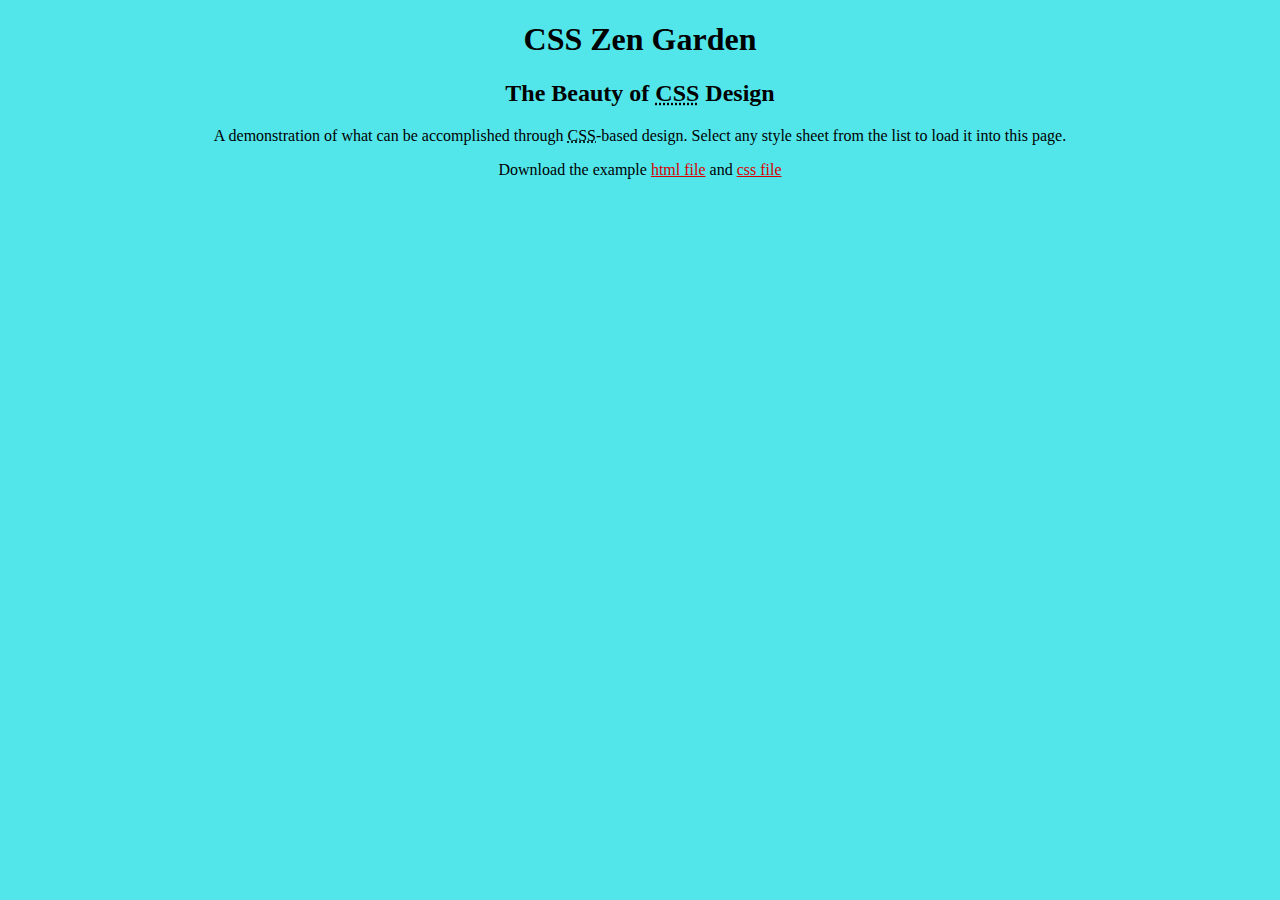
==== index.html @ 96ec4367 "Add index.html" ====
<!DOCTYPE html>
<head>
  <meta charset="utf-8">
  <title>FeeshyStyx Collection</title>
  
  <!-- Remember to update following href's path -->
  <link rel="stylesheet" media="screen" href="first.css">
  
  <meta name="viewport" content="width=device-width, initial-scale=1.0">
  <meta name="author" content="Christian Galvez">
  <meta name="description" content="A collection of all of FeeshyStyx's projects and games!">
  <meta name="robots" content="all">
</head>

<body id="css-zen-garden">
<div class="page-wrapper">

  <section class="intro" id="zen-intro">
    <header role="banner">
      <h1>CSS Zen Garden</h1>
      <h2>The Beauty of <abbr title="Cascading Style Sheets">CSS</abbr> Design</h2>
    </header>

    <div class="summary" id="zen-summary" role="article">
      <p>A demonstration of what can be accomplished through <abbr title="Cascading Style Sheets">CSS</abbr>-based design. Select any style sheet from the list to load it into this page.</p>
      <p>Download the example <a href="/examples/index" title="This page's source HTML code, not to be modified.">html file</a> and <a href="/examples/style.css" title="This page's sample CSS, the file you may modify.">css file</a></p>
    </div>
  </div>
</body>
---- first.css ----
/* base css */
* {
    box-sizing: border-box;
    background: #52e6eb;
    clear: both;
}

html {
    padding: 0;
    margin: 0;
}

/* implement some relative styling em and % */
body {
    font-family: 'Georgia', serif;
    text-align: center;
}

a {
    color: #d90000;
}

header li {
    list-style: none;
}
a: link, a: visited {
    text-decoration: none;
    background-color: green;
    border: 1px solid blue;
    color: black;
    display: block;
    width: 200px;
    margin-bottom: 1px;
}
a: hover, a: active {
    background-color: red;
    color: purple;
}

.container {
    margin: 25px;
    width: 350px;
    height: 200px;
    outline: dashed 3px black;

h1 {
    color: #000000;
    font-size: 25px;
}

h2 {
    color: #000000;
    font-size: 25px;
}

h3 {
    color: #000000;
    font-size: 25px;
}

p {
    color: #08114a;
    font-size: 25px;
    justify;
}

img {
    width: 100%;
    height: 100%;
}

#top {
    font-weight: bold;
}

.highlight {
    font-size: 25px;
    font-weight: bold;
    font-style: italic;
    background-color: #bbfc08;
    opacity: .6;
}
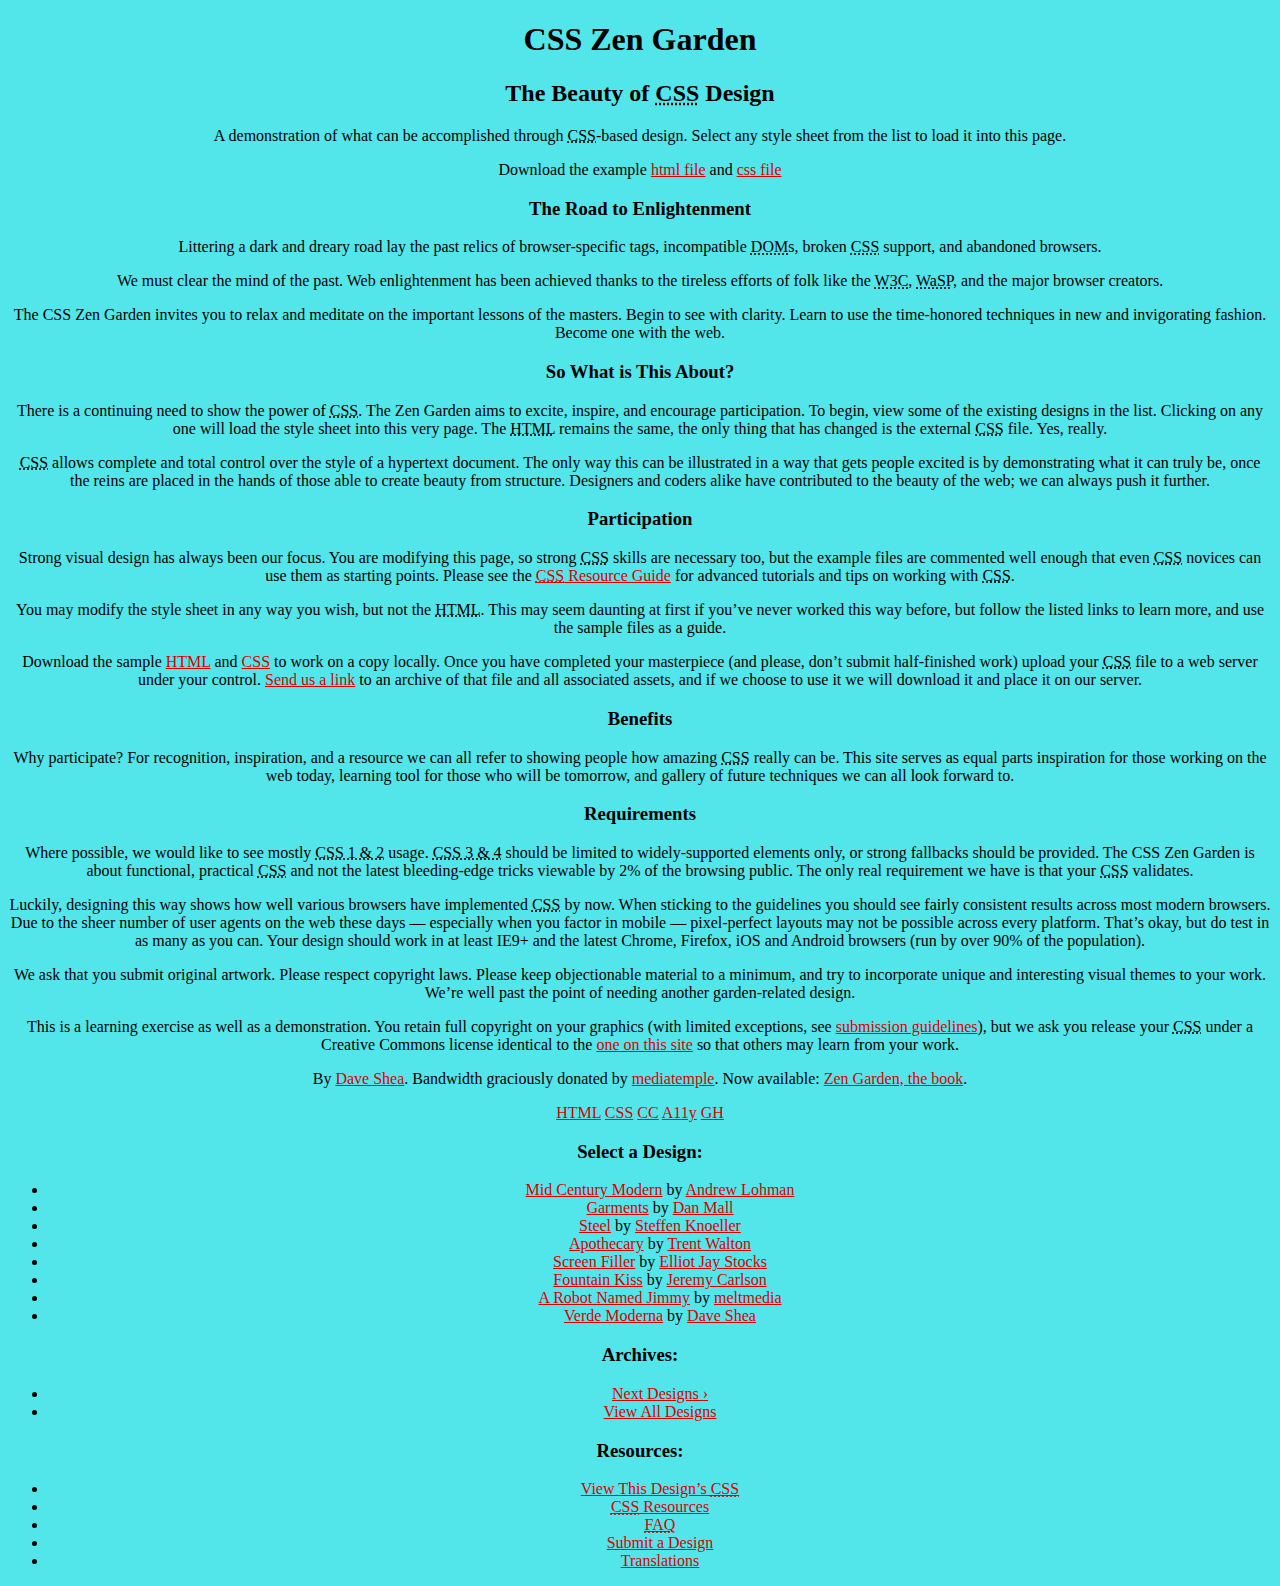
==== commit 0d9cc298: "Add full html from csszengarden" ====
--- a/index.html
+++ b/index.html
@@ -4,7 +4,7 @@
   <title>FeeshyStyx Collection</title>
   
   <!-- Remember to update following href's path -->
-  <link rel="stylesheet" media="screen" href="first.css">
+  <link rel="stylesheet" media="screen" href="styles.css">
   
   <meta name="viewport" content="width=device-width, initial-scale=1.0">
   <meta name="author" content="Christian Galvez">
@@ -25,5 +25,133 @@
       <p>A demonstration of what can be accomplished through <abbr title="Cascading Style Sheets">CSS</abbr>-based design. Select any style sheet from the list to load it into this page.</p>
       <p>Download the example <a href="/examples/index" title="This page's source HTML code, not to be modified.">html file</a> and <a href="/examples/style.css" title="This page's sample CSS, the file you may modify.">css file</a></p>
     </div>
+    
+    <div class="preamble" id="zen-preamble" role="article">
+      <h3>The Road to Enlightenment</h3>
+        <p>Littering a dark and dreary road lay the past relics of browser-specific tags, incompatible <abbr title="Document Object Model">DOM</abbr>s, broken <abbr title="Cascading Style Sheets">CSS</abbr> support, and abandoned browsers.</p>
+        <p>We must clear the mind of the past. Web enlightenment has been achieved thanks to the tireless efforts of folk like the <abbr title="World Wide Web Consortium">W3C</abbr>, <abbr title="Web Standards Project">WaSP</abbr>, and the major browser creators.</p>
+        <p>The CSS Zen Garden invites you to relax and meditate on the important lessons of the masters. Begin to see with clarity. Learn to use the time-honored techniques in new and invigorating fashion. Become one with the web.</p>
+    </div>
+  </section>
+
+  <div class="main supporting" id="zen-supporting" role="main">
+    <div class="explanation" id="zen-explanation" role="article">
+      <h3>So What is This About?</h3>
+      <p>There is a continuing need to show the power of <abbr title="Cascading Style Sheets">CSS</abbr>. The Zen Garden aims to excite, inspire, and encourage participation. To begin, view some of the existing designs in the list. Clicking on any one will load the style sheet into this very page. The <abbr title="HyperText Markup Language">HTML</abbr> remains the same, the only thing that has changed is the external <abbr title="Cascading Style Sheets">CSS</abbr> file. Yes, really.</p>
+      <p><abbr title="Cascading Style Sheets">CSS</abbr> allows complete and total control over the style of a hypertext document. The only way this can be illustrated in a way that gets people excited is by demonstrating what it can truly be, once the reins are placed in the hands of those able to create beauty from structure. Designers and coders alike have contributed to the beauty of the web; we can always push it further.</p>
+    </div>
+
+    <div class="participation" id="zen-participation" role="article">
+      <h3>Participation</h3>
+      <p>Strong visual design has always been our focus. You are modifying this page, so strong <abbr title="Cascading Style Sheets">CSS</abbr> skills are necessary too, but the example files are commented well enough that even <abbr title="Cascading Style Sheets">CSS</abbr> novices can use them as starting points. Please see the <a href="/pages/resources/" title="A listing of CSS-related resources"><abbr title="Cascading Style Sheets">CSS</abbr> Resource Guide</a> for advanced tutorials and tips on working with <abbr title="Cascading Style Sheets">CSS</abbr>.</p>
+      <p>You may modify the style sheet in any way you wish, but not the <abbr title="HyperText Markup Language">HTML</abbr>. This may seem daunting at first if you&#8217;ve never worked this way before, but follow the listed links to learn more, and use the sample files as a guide.</p>
+      <p>Download the sample <a href="/examples/index" title="This page's source HTML code, not to be modified.">HTML</a> and <a href="/examples/style.css" title="This page's sample CSS, the file you may modify.">CSS</a> to work on a copy locally. Once you have completed your masterpiece (and please, don&#8217;t submit half-finished work) upload your <abbr title="Cascading Style Sheets">CSS</abbr> file to a web server under your control. <a href="/pages/submit/" title="Use the contact form to send us your CSS file">Send us a link</a> to an archive of that file and all associated assets, and if we choose to use it we will download it and place it on our server.</p>
+    </div>
+
+    <div class="benefits" id="zen-benefits" role="article">
+      <h3>Benefits</h3>
+      <p>Why participate? For recognition, inspiration, and a resource we can all refer to showing people how amazing <abbr title="Cascading Style Sheets">CSS</abbr> really can be. This site serves as equal parts inspiration for those working on the web today, learning tool for those who will be tomorrow, and gallery of future techniques we can all look forward to.</p>
+    </div>
+
+    <div class="requirements" id="zen-requirements" role="article">
+      <h3>Requirements</h3>
+      <p>Where possible, we would like to see mostly <abbr title="Cascading Style Sheets, levels 1 and 2">CSS 1 &amp; 2</abbr> usage. <abbr title="Cascading Style Sheets, levels 3 and 4">CSS 3 &amp; 4</abbr> should be limited to widely-supported elements only, or strong fallbacks should be provided. The CSS Zen Garden is about functional, practical <abbr title="Cascading Style Sheets">CSS</abbr> and not the latest bleeding-edge tricks viewable by 2% of the browsing public. The only real requirement we have is that your <abbr title="Cascading Style Sheets">CSS</abbr> validates.</p>
+      <p>Luckily, designing this way shows how well various browsers have implemented <abbr title="Cascading Style Sheets">CSS</abbr> by now. When sticking to the guidelines you should see fairly consistent results across most modern browsers. Due to the sheer number of user agents on the web these days &#8212; especially when you factor in mobile &#8212; pixel-perfect layouts may not be possible across every platform. That&#8217;s okay, but do test in as many as you can. Your design should work in at least IE9+ and the latest Chrome, Firefox, iOS and Android browsers (run by over 90% of the population).</p>
+      <p>We ask that you submit original artwork. Please respect copyright laws. Please keep objectionable material to a minimum, and try to incorporate unique and interesting visual themes to your work. We&#8217;re well past the point of needing another garden-related design.</p>
+      <p>This is a learning exercise as well as a demonstration. You retain full copyright on your graphics (with limited exceptions, see <a href="/pages/submit/guidelines/">submission guidelines</a>), but we ask you release your <abbr title="Cascading Style Sheets">CSS</abbr> under a Creative Commons license identical to the <a href="http://creativecommons.org/licenses/by-nc-sa/3.0/" title="View the Zen Garden's license information.">one on this site</a> so that others may learn from your work.</p>
+      <p role="contentinfo">By <a href="http://www.mezzoblue.com/">Dave Shea</a>. Bandwidth graciously donated by <a href="http://www.mediatemple.net/">mediatemple</a>. Now available: <a href="http://www.amazon.com/exec/obidos/ASIN/0321303474/mezzoblue-20/">Zen Garden, the book</a>.</p>
+    </div>
+
+    <footer>
+      <a href="http://validator.w3.org/check/referer" title="Check the validity of this site&#8217;s HTML" class="zen-validate-html">HTML</a>
+      <a href="http://jigsaw.w3.org/css-validator/check/referer" title="Check the validity of this site&#8217;s CSS" class="zen-validate-css">CSS</a>
+      <a href="http://creativecommons.org/licenses/by-nc-sa/3.0/" title="View the Creative Commons license of this site: Attribution-NonCommercial-ShareAlike." class="zen-license">CC</a>
+      <a href="http://mezzoblue.com/zengarden/faq/#aaa" title="Read about the accessibility of this site" class="zen-accessibility">A11y</a>
+      <a href="https://github.com/mezzoblue/csszengarden.com" title="Fork this site on Github" class="zen-github">GH</a>
+    </footer>
+
   </div>
-</body>+
+  <aside class="sidebar" role="complementary">
+    <div class="wrapper">
+
+      <div class="design-selection" id="design-selection">
+        <h3 class="select">Select a Design:</h3>
+        <nav role="navigation">
+          <ul>
+          <li>
+            <a href="/221/" class="design-name">Mid Century Modern</a> by						<a href="http://andrewlohman.com/" class="designer-name">Andrew Lohman</a>
+          </li>					<li>
+            <a href="/220/" class="design-name">Garments</a> by						<a href="http://danielmall.com/" class="designer-name">Dan Mall</a>
+          </li>					<li>
+            <a href="/219/" class="design-name">Steel</a> by						<a href="http://steffen-knoeller.de" class="designer-name">Steffen Knoeller</a>
+          </li>					<li>
+            <a href="/218/" class="design-name">Apothecary</a> by						<a href="http://trentwalton.com" class="designer-name">Trent Walton</a>
+          </li>					<li>
+            <a href="/217/" class="design-name">Screen Filler</a> by						<a href="http://elliotjaystocks.com/" class="designer-name">Elliot Jay Stocks</a>
+          </li>					<li>
+            <a href="/216/" class="design-name">Fountain Kiss</a> by						<a href="http://jeremycarlson.com" class="designer-name">Jeremy Carlson</a>
+          </li>					<li>
+            <a href="/215/" class="design-name">A Robot Named Jimmy</a> by						<a href="http://meltmedia.com/" class="designer-name">meltmedia</a>
+          </li>					<li>
+            <a href="/214/" class="design-name">Verde Moderna</a> by						<a href="http://www.mezzoblue.com/" class="designer-name">Dave Shea</a>
+          </li>					</ul>
+        </nav>
+      </div>
+
+      <div class="design-archives" id="design-archives">
+        <h3 class="archives">Archives:</h3>
+          <nav role="navigation">
+            <ul>
+              <li class="next">
+                <a href="/214/page1">
+                  Next Designs <span class="indicator">&rsaquo;</span>
+                </a>
+              </li>
+              <li class="viewall">
+                <a href="/pages/alldesigns/" title="View every submission to the Zen Garden.">
+                  View All Designs							</a>
+              </li>
+            </ul>
+          </nav>
+        </div>
+
+        <div class="zen-resources" id="zen-resources">
+          <h3 class="resources">Resources:</h3>
+          <ul>
+            <li class="view-css">
+              <a href="/214/214.css" title="View the source CSS file of the currently-viewed design.">
+                View This Design&#8217;s <abbr title="Cascading Style Sheets">CSS</abbr>						</a>
+            </li>
+            <li class="css-resources">
+              <a href="/pages/resources/" title="Links to great sites with information on using CSS.">
+                <abbr title="Cascading Style Sheets">CSS</abbr> Resources						</a>
+            </li>
+            <li class="zen-faq">
+              <a href="/pages/faq/" title="A list of Frequently Asked Questions about the Zen Garden.">
+                <abbr title="Frequently Asked Questions">FAQ</abbr>						</a>
+            </li>
+            <li class="zen-submit">
+              <a href="/pages/submit/" title="Send in your own CSS file.">
+                Submit a Design						</a>
+            </li>
+            <li class="zen-translations">
+              <a href="/pages/translations/" title="View translated versions of this page.">
+                Translations						</a>
+            </li>
+          </ul>
+        </div>
+    </div>
+  </aside>
+</div>
+
+<!--
+These superfluous divs/spans were originally provided as catch-alls to add extra imagery.
+These days we have full ::before and ::after support, favour using those instead.
+These only remain for historical design compatibility. They might go away one day.
+-->
+<div class="extra1" role="presentation"></div><div class="extra2" role="presentation"></div><div class="extra3" role="presentation"></div>
+<div class="extra4" role="presentation"></div><div class="extra5" role="presentation"></div><div class="extra6" role="presentation"></div>
+
+</body>
+</html>--- a/styles.css
+++ b/styles.css
@@ -0,0 +1,82 @@
+/* base css */
+* {
+    box-sizing: border-box;
+    background: #52e6eb;
+    clear: both;
+}
+
+html {
+    padding: 0;
+    margin: 0;
+}
+
+/* implement some relative styling em and % */
+body {
+    font-family: 'Georgia', serif;
+    text-align: center;
+}
+
+a {
+    color: #d90000;
+}
+
+header li {
+    list-style: none;
+}
+a: link, a: visited {
+    text-decoration: none;
+    background-color: green;
+    border: 1px solid blue;
+    color: black;
+    display: block;
+    width: 200px;
+    margin-bottom: 1px;
+}
+a: hover, a: active {
+    background-color: red;
+    color: purple;
+}
+
+.container {
+    margin: 25px;
+    width: 350px;
+    height: 200px;
+    outline: dashed 3px black;
+
+h1 {
+    color: #000000;
+    font-size: 25px;
+}
+
+h2 {
+    color: #000000;
+    font-size: 25px;
+}
+
+h3 {
+    color: #000000;
+    font-size: 25px;
+}
+
+p {
+    color: #08114a;
+    font-size: 25px;
+    justify;
+}
+
+img {
+    width: 100%;
+    height: 100%;
+}
+
+#top {
+    font-weight: bold;
+}
+
+.highlight {
+    font-size: 25px;
+    font-weight: bold;
+    font-style: italic;
+    background-color: #bbfc08;
+    opacity: .6;
+}
